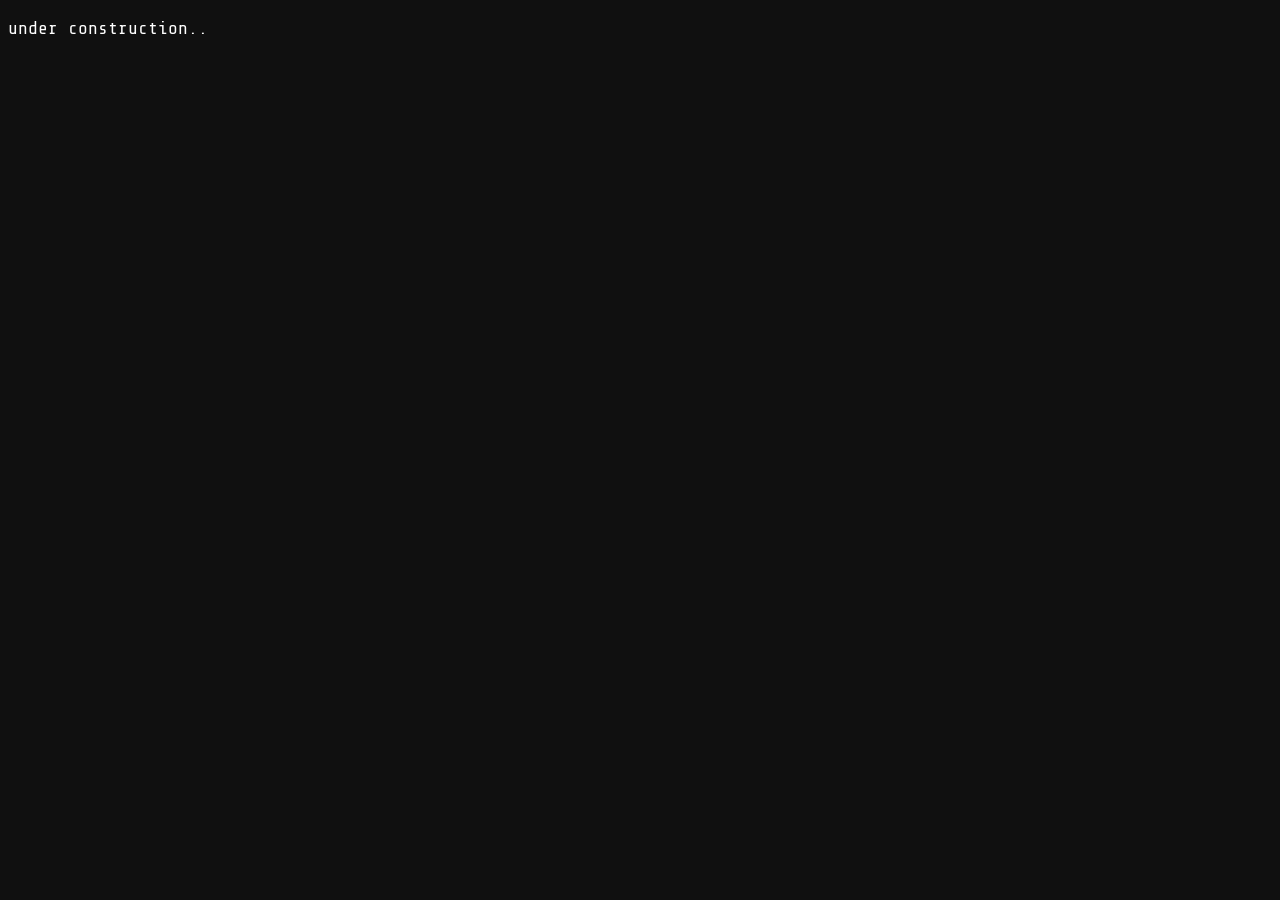
==== gallery/index.html @ 875dac0f "add subfolders and their corresponding index.html s" ====
<!DOCTYPE html>
<html>
<head>
    <title>Unified gallery</title>
    <meta charset="UTF-8">
    <meta name="viewport" content="width=device-width, initial-scale=1.0">

    <link href="/style/common.css" rel="stylesheet" type="text/css">
</head>
<body>
    <main>
        <p>under construction<span class="three-dots"></span></p>
    </main>
    <script src="/script/three-dots.js"></script>
</body>
</html>
---- style/common.css ----
:root {
    --side-padding: 2rem;
    --casual-border: 2px;

    --bg-color: #101010;
    --text-color: #ffffff;
    --primary-color: #d4a54f;
    --primary-color-compl: #9382ff;
}

@font-face {
    font-family: ShareTechMono;
    src: url(/assets/fonts/Share_Tech_Mono/ShareTechMono-Regular.ttf);
}

@font-face {
    font-family: HackNerdMono;
    src: url(/assets/fonts/HackNerdRegular/HackNerdFontMono-Regular.ttf);
}

body {
    font-family: ShareTechMono;
    background-color: var(--bg-color);
    color: var(--text-color);
    font-size: 18px;
}

strong, b {
    color: var(--primary-color);
}

h1, h2, h3 {
    color: var(--primary-color);
    text-align: center;
}

h1 {
    font-size: 3rem;
}

h2 {
    font-size: 2rem;
}

ul {
    list-style-type: "→ ";
    
    & > li::marker {
        font-family: HackNerdMono;
        font-size: 1.2em;
    }
}

pre {
    margin: 0;
    font-size: 1rem;
    font-family: HackNerdMono;
}

a {
    color: var(--primary-color);
    font-weight: bold;
    text-decoration: none;
    background-image: linear-gradient(to right, var(--primary-color));
    background-repeat: no-repeat;
    background-size: 100% 0.1em;
    background-position-y: bottom;

    &:hover {
        color: var(--primary-color-compl);
        background-image: linear-gradient(to right, transparent 0, var(--primary-color-compl) 3ch, transparent 6ch);
        background-size: 6ch 0.1em;
        animation: 0.6s alternate infinite underline;
        animation-timing-function: cubic-bezier(.77,0,.18,1);
    }

    &[target=_blank]::after {
        content: " ↗";
        font-size: 1.2em;
        font-family: HackNerdMono;
    }
}

@keyframes underline {
    from {
        background-position-x: -3ch;
    }

    to {
        background-position-x: calc(100% + 3ch);
    }
}

.frame {
    position: absolute;
    border: var(--casual-border) solid var(--primary-color);
    width: 100%;
    height: 100%;

    &.frame-top-left {
        border-bottom: none;
        border-right: none;
        top: 0;
        left: 0;
    }

    &.frame-bottom-right {
        border-top: none;
        border-left: none;
        bottom: 0;
        right: 0;
    }
}
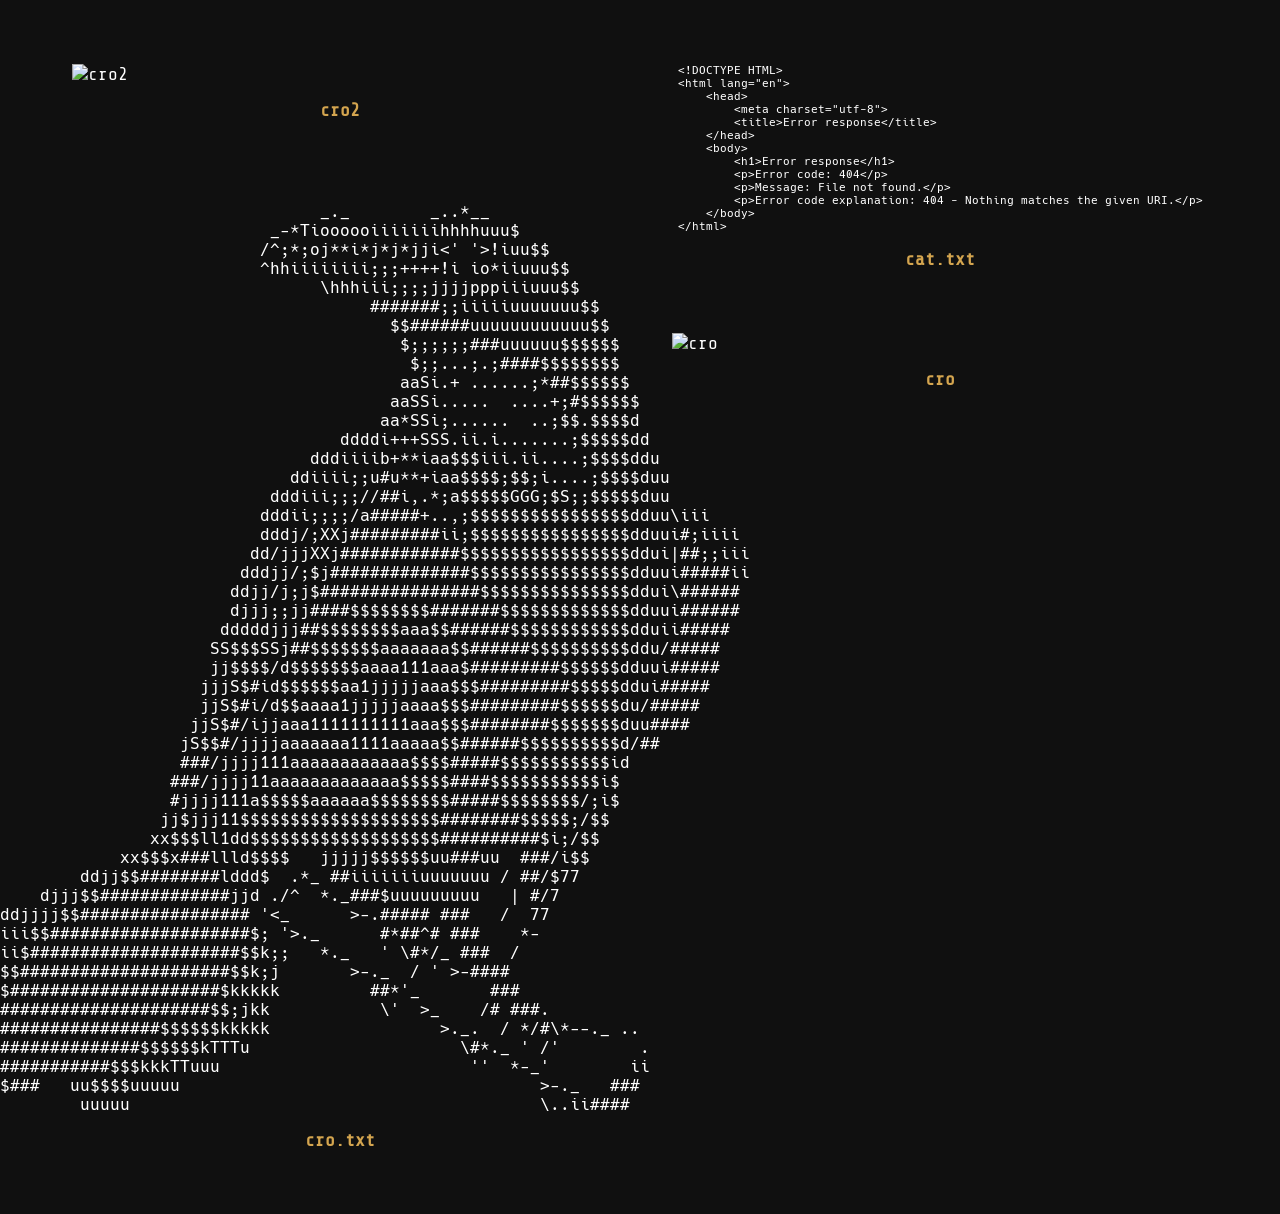
==== commit 41326fc6: "add unified gallery page" ====
--- a/gallery/index.html
+++ b/gallery/index.html
@@ -6,11 +6,30 @@
     <meta name="viewport" content="width=device-width, initial-scale=1.0">
 
     <link href="/style/common.css" rel="stylesheet" type="text/css">
+    <link href="/style/gallery.css" rel="stylesheet" type="text/css">
 </head>
 <body>
     <main>
-        <p>under construction<span class="three-dots"></span></p>
+        <div class="image-gallery">
+            <div class="art-container">
+                <img src="/assets/gallery/cro2.png" alt="cro2">
+                <p><b>cro2</b></p>
+            </div>
+            <div class="art-container">
+                <pre id="cro" class="ascii-art"></pre>
+                <a href=/gallery/ascii/view.html?id=cro>cro.txt</a>
+            </div>
+            <div class="art-container">
+                <pre id="cat" class="ascii-art"></pre>
+                <a href=/gallery/ascii/view.html?id=cat>cat.txt</a>
+            </div>
+            <div class="art-container">
+                <img src="/assets/gallery/cro.png" alt="cro">
+                <p><b>cro</b></p>
+            </div>
+        </div>
     </main>
+    <script type="module">import('/script/ascii-art.js').then(async (mod) => await mod.attach('flexColumn'));</script>
     <script src="/script/three-dots.js"></script>
 </body>
 </html>
--- a/style/common.css
+++ b/style/common.css
@@ -111,3 +111,21 @@
         right: 0;
     }
 }
+
+.art-showcase {
+    padding: 4rem;
+    display: flex;
+    justify-content: center;
+    align-items: center;
+    position: relative;
+
+    & > pre {
+        width: 100%;
+        height: 100%;
+    }
+
+    .frame {
+        width: 4rem;
+        height: 4rem;
+    }
+}
--- a/style/gallery.css
+++ b/style/gallery.css
@@ -0,0 +1,51 @@
+.image-gallery {
+    display: block;
+    column-count: 2;
+    column-gap: 4rem;
+    margin: 4rem;
+
+    & > .art-container {
+        width: 100%;
+        break-inside: avoid;
+        margin-top: 4rem;
+
+        &:first-child {
+            margin-top: 0;
+        }
+    }
+
+    & img, & pre {
+        width: 100%;
+        display: block;
+        height: auto;
+        break-inside: avoid;
+    }
+
+    & img + p, & pre + a {
+        margin-top: 1rem;
+    }
+}
+
+.art-container {
+    width: 100%;
+    display: flex;
+    flex-direction: column;
+    align-items: center;
+    gap: 0;
+}
+
+@media(max-width: 1250px) {
+    .image-gallery {
+        column-count: 1;
+        column-gap: 2rem;
+        margin: 2rem;
+
+        & > .art-container {
+            margin-top: 2rem; 
+        }
+
+        & img + p, & pre + a {
+            margin-top: 0.5rem;
+        }
+    }
+}
